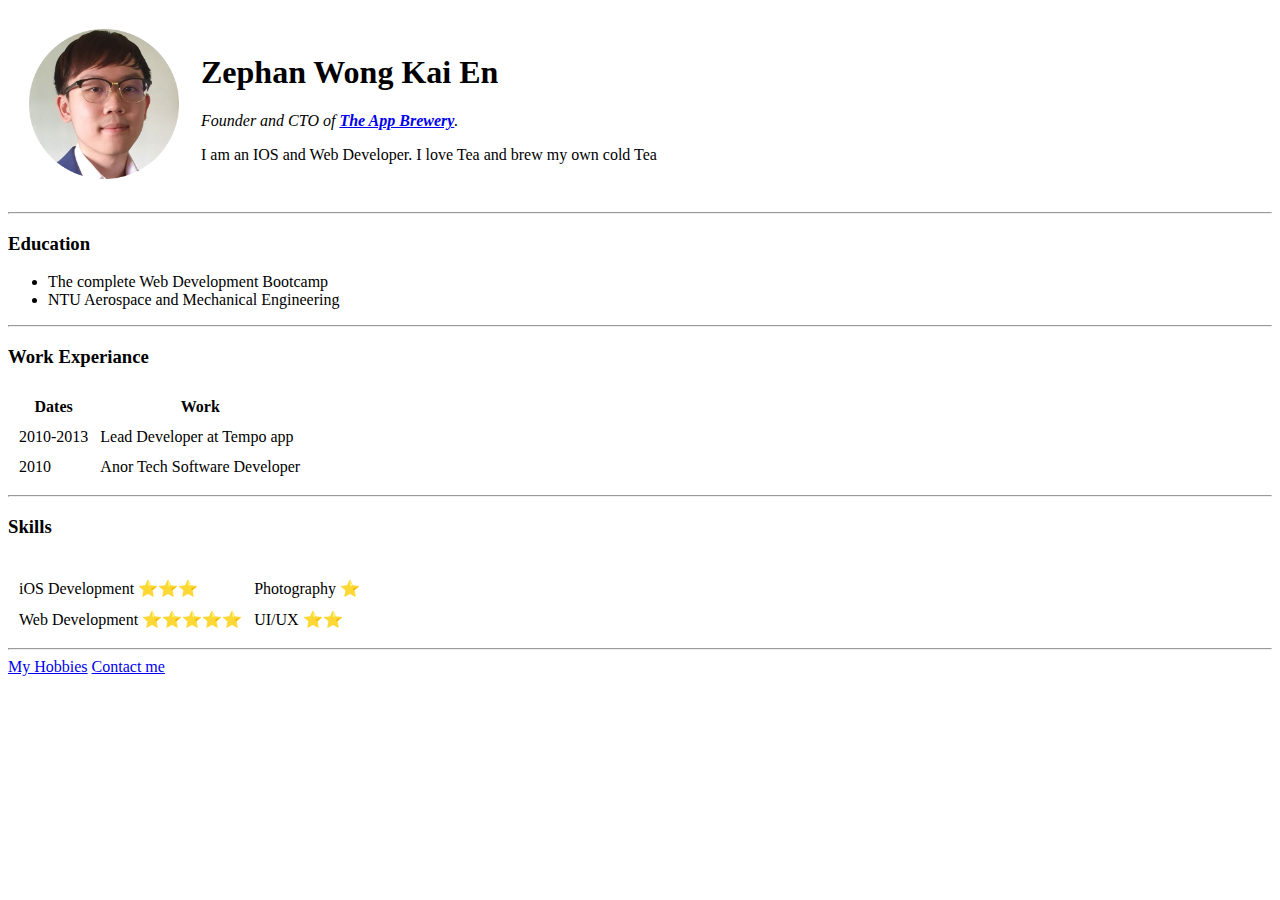
==== Web dev/HTML Personal Sites/index.html @ 47102114 "html intro" ====
<!DOCTYPE html>
<html lang="en">
<head>
    <meta charset="UTF-8"> <!-- UTF8 includes all international symbols -->
    <meta http-equiv="X-UA-Compatible" content="IE=edge">
    <meta name="viewport" content="width=device-width, initial-scale=1.0">
    <title>Zephan's Personal Site</title>
</head>
<body>
    <table cellspacing="20">
        <tr>
            <td><img src="formal_585x585-modified.png" alt="zephan profile picture" width="150rem"></td>
            <td><h1>Zephan Wong Kai En</h1>
                <p><em>Founder and CTO of <a href="https://appbrewery.com/"><strong>The App Brewery</strong></a>.</em></p>
                <p>I am an IOS and Web Developer. I love Tea and brew my own cold Tea</p></td>
        </tr>
    </table>
    
    <hr>
    <h3>Education</h3>
    <ul>
        <li>The complete Web Development Bootcamp</li>
        <li>NTU Aerospace and Mechanical Engineering</li>
    </ul>
    <hr>

    <h3>Work Experiance</h3>
    <table cellspacing="10">
        <thead>
            <tr>
                <th>Dates</th>
                <th>Work</th>
            </tr>
        </thead>
        <tr>
             <td>2010-2013</td>
             <td>Lead Developer at Tempo app</td>
        </tr>
        <tr>
            <td>2010</td>
            <td>Anor Tech Software Developer</td>
        </tr>
    </table>
    <hr>
    <h3>Skills</h3>
    <table cellspacing="10">
        <tr>
            <td>
                
            </td>
            <td></td>
        </tr>
        <tr>
            <td>iOS Development ⭐⭐⭐</td>
            <td>Photography ⭐</td>
        </tr>
        <tr>
            <td>Web Development ⭐⭐⭐⭐⭐</td>
            <td>UI/UX ⭐⭐</td>
        </tr>
    </table>

    <hr>
    <a href="hobbies.html">My Hobbies</a>
    <a href="Contact details.html">Contact me</a>
</body>
</html>
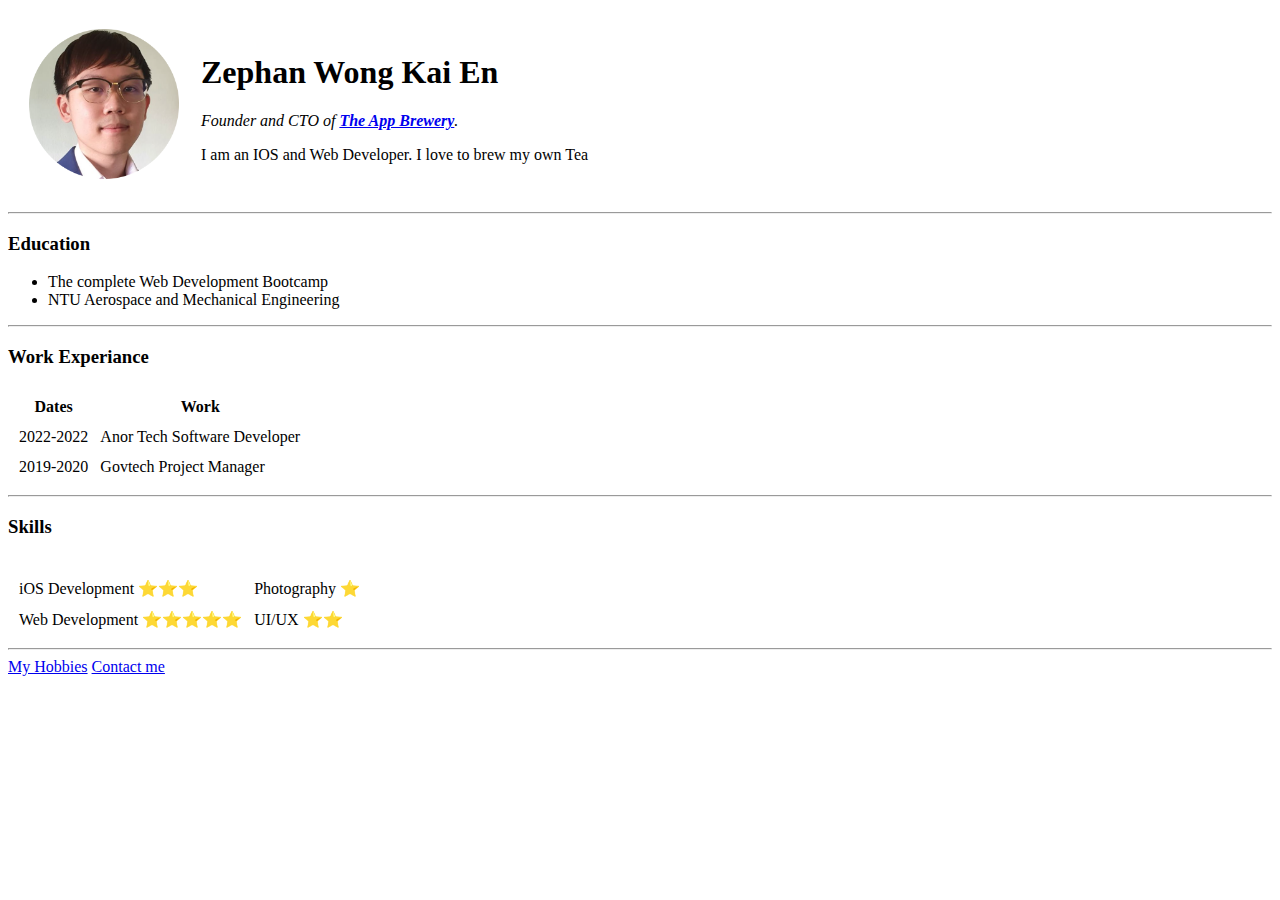
==== commit 3a2d67c5: "HTML done" ====
--- a/Web dev/HTML Personal Sites/index.html
+++ b/Web dev/HTML Personal Sites/index.html
@@ -12,7 +12,7 @@
             <td><img src="formal_585x585-modified.png" alt="zephan profile picture" width="150rem"></td>
             <td><h1>Zephan Wong Kai En</h1>
                 <p><em>Founder and CTO of <a href="https://appbrewery.com/"><strong>The App Brewery</strong></a>.</em></p>
-                <p>I am an IOS and Web Developer. I love Tea and brew my own cold Tea</p></td>
+                <p>I am an IOS and Web Developer. I love to brew my own Tea</p></td>
         </tr>
     </table>
     
@@ -33,12 +33,12 @@
             </tr>
         </thead>
         <tr>
-             <td>2010-2013</td>
-             <td>Lead Developer at Tempo app</td>
+             <td>2022-2022</td>
+             <td>Anor Tech Software Developer</td>
         </tr>
         <tr>
-            <td>2010</td>
-            <td>Anor Tech Software Developer</td>
+            <td>2019-2020</td>
+            <td>Govtech Project Manager</td>
         </tr>
     </table>
     <hr>
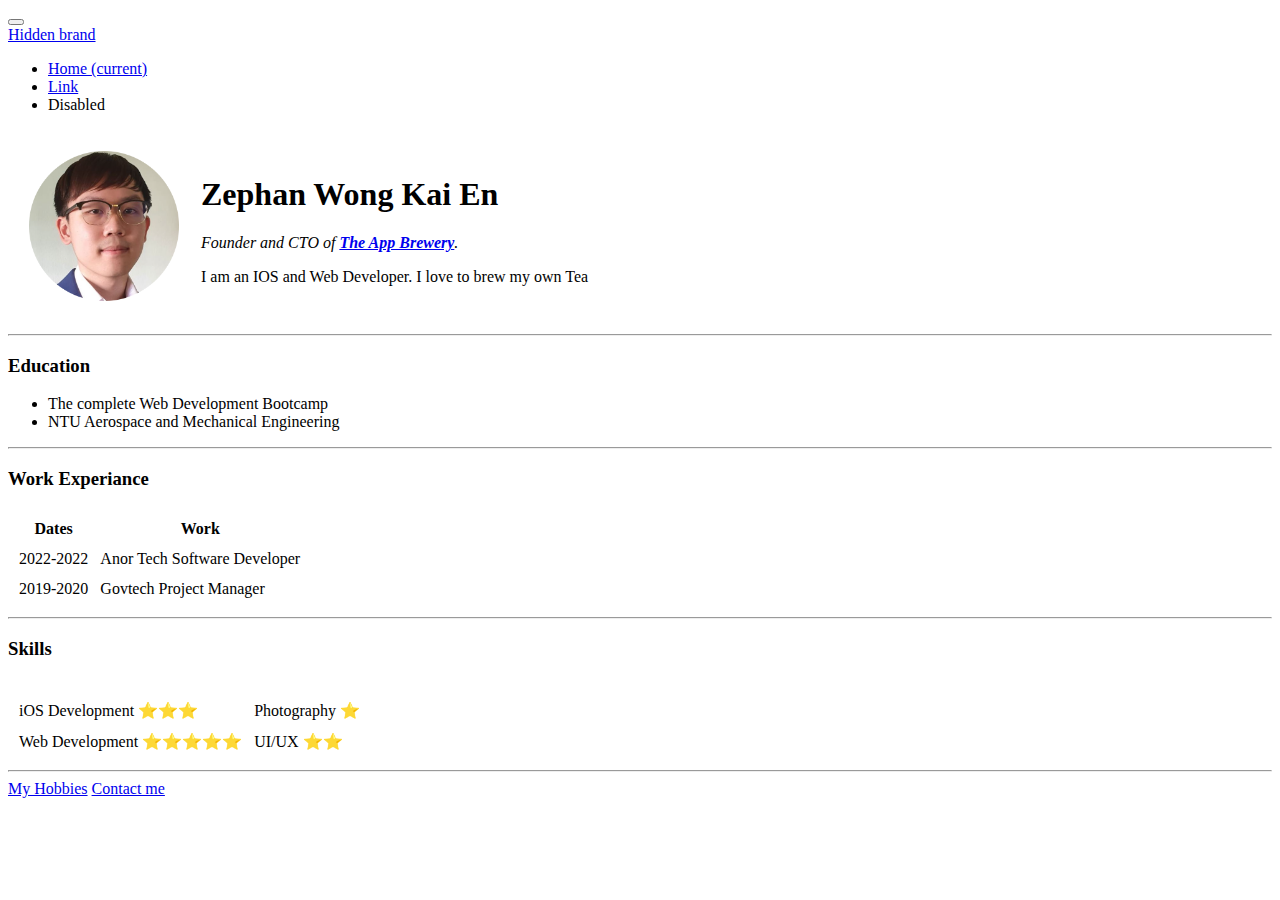
==== commit 8b8ba603: "tindoggy" ====
--- a/Web dev/HTML Personal Sites/index.html
+++ b/Web dev/HTML Personal Sites/index.html
@@ -7,6 +7,22 @@
     <title>Zephan's Personal Site</title>
 </head>
 <body>
+    <button class="navbar-toggler" type="button" data-toggle="collapse" data-target="#navbarTogglerDemo01" aria-controls="navbarTogglerDemo01" aria-expanded="false" aria-label="Toggle navigation">
+    <span class="navbar-toggler-icon"></span>
+  </button>
+  <div class="collapse navbar-collapse" id="navbarTogglerDemo01">
+    <a class="navbar-brand" href="#">Hidden brand</a>
+    <ul class="navbar-nav mr-auto mt-2 mt-lg-0">
+      <li class="nav-item active">
+        <a class="nav-link" href="#">Home <span class="sr-only">(current)</span></a>
+      </li>
+      <li class="nav-item">
+        <a class="nav-link" href="#">Link</a>
+      </li>
+      <li class="nav-item">
+        <a class="nav-link disabled">Disabled</a>
+      </li>
+    </ul>
     <table cellspacing="20">
         <tr>
             <td><img src="formal_585x585-modified.png" alt="zephan profile picture" width="150rem"></td>
